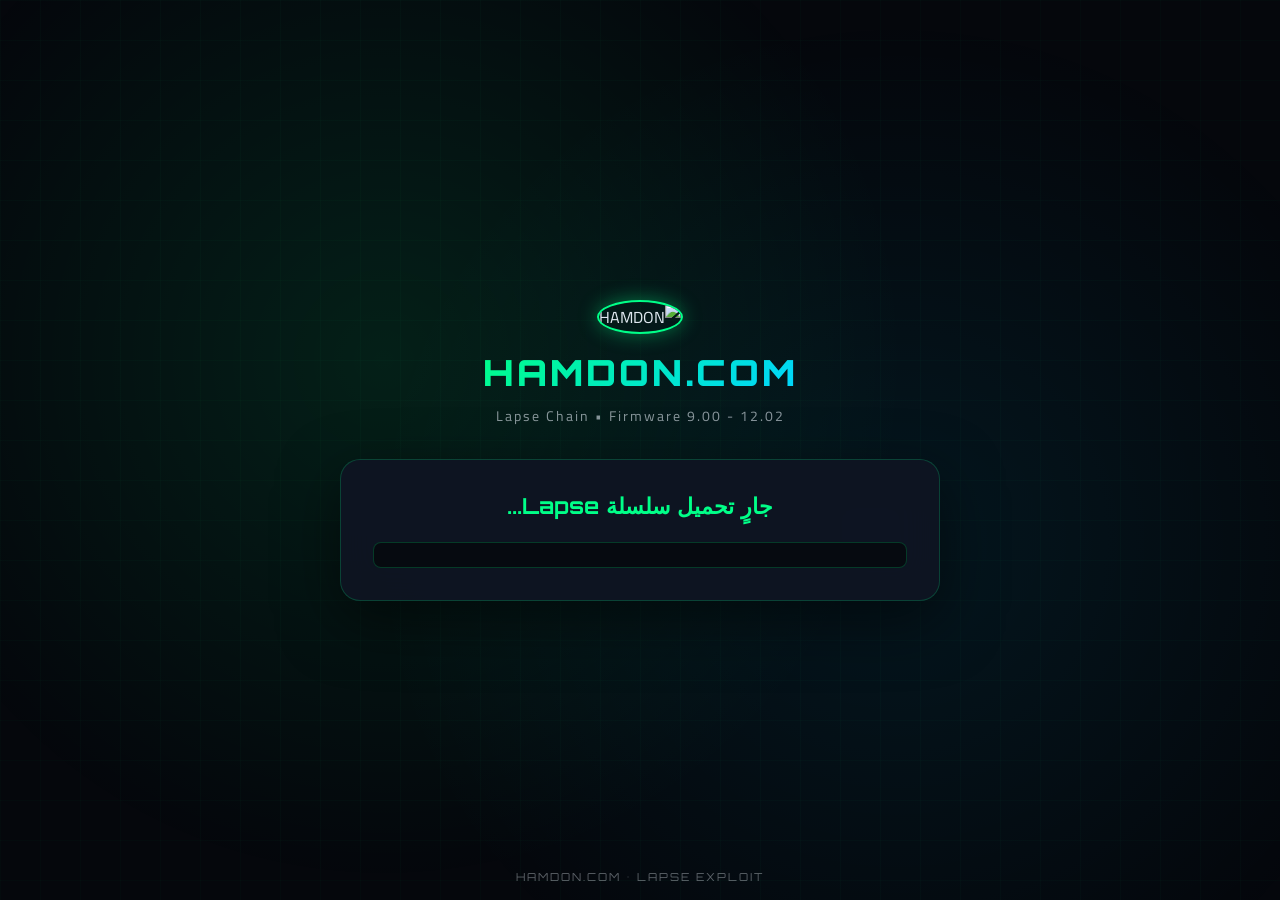
==== run_lapse.html @ b54a9a93 "Create run_lapse.html" ====
<!DOCTYPE html>
<html lang="ar" dir="rtl" manifest="cache.appcache">
<head>
<meta charset="utf-8">
<meta name="viewport" content="width=device-width,initial-scale=1">
<title>HAMDON.COM | Lapse Chain</title>
<style>
@import url('https://fonts.googleapis.com/css2?family=Orbitron:wght@400;700;900&family=Cairo:wght@400;700;900&display=swap');

* { margin: 0; padding: 0; box-sizing: border-box; }

:root {
  --neon-green: #00ff88;
  --neon-blue: #00d4ff;
  --dark-bg: #05070c;
  --card-bg: rgba(15, 20, 35, 0.9);
}

html, body {
  min-height: 100vh;
  background: var(--dark-bg);
  color: #e0e8f0;
  font-family: 'Cairo', sans-serif;
  position: relative;
  overflow: hidden;
}

body::before {
  content: '';
  position: fixed;
  inset: 0;
  background: 
    radial-gradient(circle at 30% 40%, rgba(0, 255, 136, 0.1) 0%, transparent 50%),
    radial-gradient(circle at 70% 60%, rgba(0, 212, 255, 0.08) 0%, transparent 50%);
  z-index: 0;
}

body::after {
  content: '';
  position: fixed;
  inset: 0;
  background-image: 
    linear-gradient(rgba(0, 255, 136, 0.02) 1px, transparent 1px),
    linear-gradient(90deg, rgba(0, 255, 136, 0.02) 1px, transparent 1px);
  background-size: 40px 40px;
  z-index: 0;
  pointer-events: none;
}

#wrap {
  position: relative;
  z-index: 1;
  min-height: 100vh;
  display: flex;
  flex-direction: column;
  align-items: center;
  justify-content: center;
  padding: 20px;
}

.header {
  text-align: center;
  margin-bottom: 30px;
  animation: fadeIn 0.6s ease-out;
}

@keyframes fadeIn {
  from { opacity: 0; transform: translateY(-20px); }
  to { opacity: 1; transform: translateY(0); }
}

.logo {
  width: 80px;
  height: 80px;
  border-radius: 50%;
  border: 2px solid var(--neon-green);
  box-shadow: 0 0 20px rgba(0, 255, 136, 0.4);
  margin-bottom: 16px;
}

.title {
  font-family: 'Orbitron', sans-serif;
  font-size: 36px;
  font-weight: 900;
  background: linear-gradient(135deg, var(--neon-green), var(--neon-blue));
  -webkit-background-clip: text;
  -webkit-text-fill-color: transparent;
  background-clip: text;
  letter-spacing: 3px;
}

.subtitle {
  font-size: 14px;
  color: rgba(224, 232, 240, 0.6);
  margin-top: 8px;
  letter-spacing: 2px;
}

.card {
  background: var(--card-bg);
  backdrop-filter: blur(20px);
  border: 1px solid rgba(0, 255, 136, 0.2);
  border-radius: 20px;
  padding: 32px;
  max-width: 600px;
  width: 100%;
  box-shadow: 0 20px 60px rgba(0, 0, 0, 0.5);
  animation: slideUp 0.6s ease-out 0.2s both;
}

@keyframes slideUp {
  from { opacity: 0; transform: translateY(30px); }
  to { opacity: 1; transform: translateY(0); }
}

#state {
  font-size: 22px;
  font-weight: 700;
  color: var(--neon-green);
  font-family: 'Orbitron', sans-serif;
  text-align: center;
  margin-bottom: 20px;
  min-height: 30px;
}

#out {
  white-space: pre-wrap;
  font: 11px/1.4 Consolas, monospace;
  background: rgba(0, 0, 0, 0.5);
  border: 1px solid rgba(0, 255, 136, 0.2);
  border-radius: 8px;
  padding: 12px;
  max-height: 400px;
  overflow-y: auto;
  color: #c8ced8;
  text-align: left;
}

.ok { color: #00ff88; }
.bad { color: #ff4466; }
.warn { color: #ffaa00; }

.footer {
  position: fixed;
  bottom: 16px;
  left: 50%;
  transform: translateX(-50%);
  font-size: 11px;
  color: rgba(224, 232, 240, 0.4);
  letter-spacing: 2px;
  font-family: 'Orbitron', sans-serif;
  z-index: 2;
}

@media (max-width: 600px) {
  .title { font-size: 28px; }
  .card { padding: 24px; }
}
</style>
</head>
<body>

<div id="wrap">
  
  <div class="header">
    <img src="preview.png" alt="HAMDON" class="logo">
    <h1 class="title">HAMDON.COM</h1>
    <div class="subtitle">Lapse Chain • Firmware 9.00 - 12.02</div>
  </div>

  <div class="card">
    <div id="state">جارٍ تحميل سلسلة Lapse...</div>
    <div id="out"></div>
  </div>

</div>

<div class="footer">HAMDON.COM • LAPSE EXPLOIT</div>

<script type="module">
import "./chain_lapse.js";
</script>

</body>
</html>
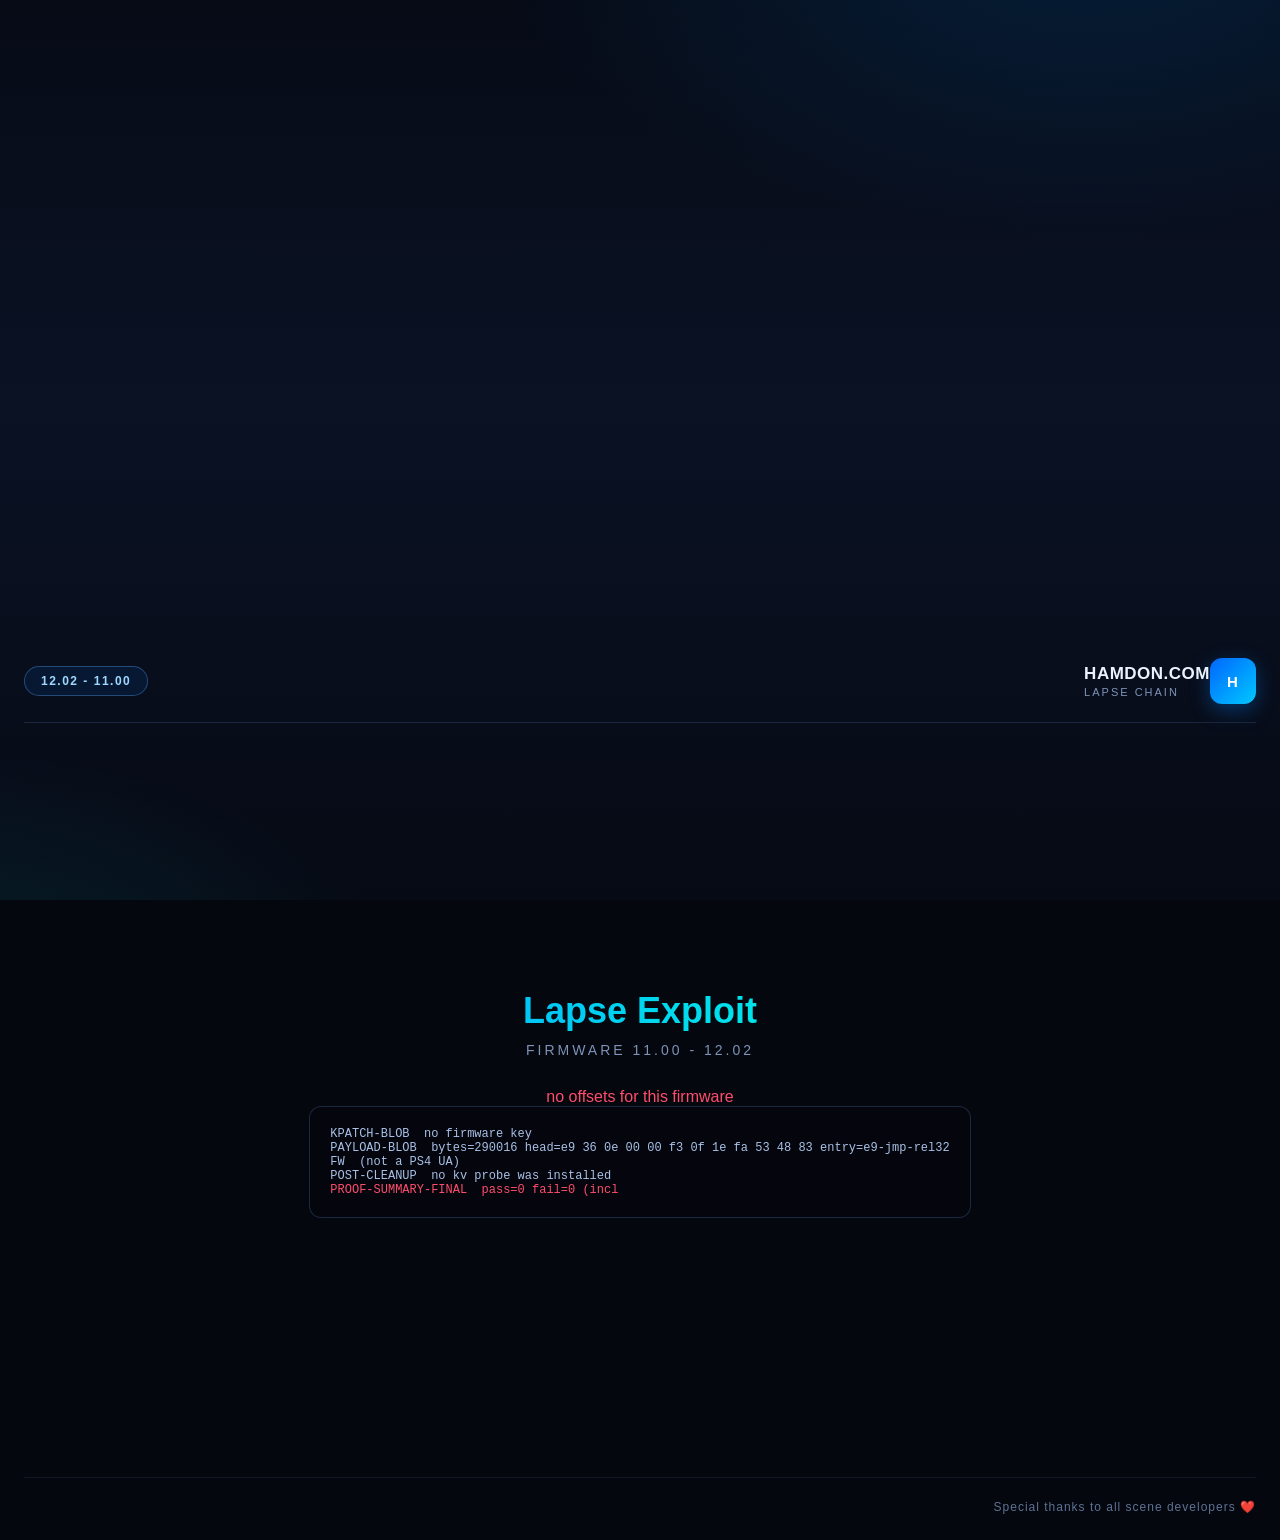
==== commit 2daec984: "Update run_lapse.html" ====
--- a/run_lapse.html
+++ b/run_lapse.html
@@ -4,182 +4,93 @@
 <meta charset="utf-8">
 <meta name="viewport" content="width=device-width,initial-scale=1">
 <title>HAMDON.COM | Lapse Chain</title>
+<link rel="stylesheet" href="style.css">
 <style>
-@import url('https://fonts.googleapis.com/css2?family=Orbitron:wght@400;700;900&family=Cairo:wght@400;700;900&display=swap');
-
-* { margin: 0; padding: 0; box-sizing: border-box; }
-
-:root {
-  --neon-green: #00ff88;
-  --neon-blue: #00d4ff;
-  --dark-bg: #05070c;
-  --card-bg: rgba(15, 20, 35, 0.9);
-}
-
-html, body {
-  min-height: 100vh;
-  background: var(--dark-bg);
-  color: #e0e8f0;
-  font-family: 'Cairo', sans-serif;
-  position: relative;
-  overflow: hidden;
-}
-
-body::before {
-  content: '';
-  position: fixed;
-  inset: 0;
-  background: 
-    radial-gradient(circle at 30% 40%, rgba(0, 255, 136, 0.1) 0%, transparent 50%),
-    radial-gradient(circle at 70% 60%, rgba(0, 212, 255, 0.08) 0%, transparent 50%);
-  z-index: 0;
-}
-
-body::after {
-  content: '';
-  position: fixed;
-  inset: 0;
-  background-image: 
-    linear-gradient(rgba(0, 255, 136, 0.02) 1px, transparent 1px),
-    linear-gradient(90deg, rgba(0, 255, 136, 0.02) 1px, transparent 1px);
-  background-size: 40px 40px;
-  z-index: 0;
-  pointer-events: none;
-}
-
-#wrap {
-  position: relative;
-  z-index: 1;
-  min-height: 100vh;
-  display: flex;
-  flex-direction: column;
-  align-items: center;
-  justify-content: center;
-  padding: 20px;
-}
-
-.header {
-  text-align: center;
-  margin-bottom: 30px;
-  animation: fadeIn 0.6s ease-out;
-}
-
-@keyframes fadeIn {
-  from { opacity: 0; transform: translateY(-20px); }
-  to { opacity: 1; transform: translateY(0); }
-}
-
-.logo {
-  width: 80px;
-  height: 80px;
-  border-radius: 50%;
-  border: 2px solid var(--neon-green);
-  box-shadow: 0 0 20px rgba(0, 255, 136, 0.4);
-  margin-bottom: 16px;
-}
-
-.title {
-  font-family: 'Orbitron', sans-serif;
-  font-size: 36px;
-  font-weight: 900;
-  background: linear-gradient(135deg, var(--neon-green), var(--neon-blue));
-  -webkit-background-clip: text;
-  -webkit-text-fill-color: transparent;
-  background-clip: text;
-  letter-spacing: 3px;
-}
-
-.subtitle {
-  font-size: 14px;
-  color: rgba(224, 232, 240, 0.6);
-  margin-top: 8px;
-  letter-spacing: 2px;
-}
-
-.card {
-  background: var(--card-bg);
-  backdrop-filter: blur(20px);
-  border: 1px solid rgba(0, 255, 136, 0.2);
-  border-radius: 20px;
-  padding: 32px;
-  max-width: 600px;
-  width: 100%;
-  box-shadow: 0 20px 60px rgba(0, 0, 0, 0.5);
-  animation: slideUp 0.6s ease-out 0.2s both;
-}
-
-@keyframes slideUp {
-  from { opacity: 0; transform: translateY(30px); }
-  to { opacity: 1; transform: translateY(0); }
-}
-
-#state {
-  font-size: 22px;
-  font-weight: 700;
-  color: var(--neon-green);
-  font-family: 'Orbitron', sans-serif;
-  text-align: center;
-  margin-bottom: 20px;
-  min-height: 30px;
-}
-
-#out {
-  white-space: pre-wrap;
-  font: 11px/1.4 Consolas, monospace;
-  background: rgba(0, 0, 0, 0.5);
-  border: 1px solid rgba(0, 255, 136, 0.2);
-  border-radius: 8px;
-  padding: 12px;
-  max-height: 400px;
-  overflow-y: auto;
-  color: #c8ced8;
-  text-align: left;
-}
-
-.ok { color: #00ff88; }
-.bad { color: #ff4466; }
-.warn { color: #ffaa00; }
-
-.footer {
-  position: fixed;
-  bottom: 16px;
-  left: 50%;
-  transform: translateX(-50%);
-  font-size: 11px;
-  color: rgba(224, 232, 240, 0.4);
-  letter-spacing: 2px;
-  font-family: 'Orbitron', sans-serif;
-  z-index: 2;
-}
-
-@media (max-width: 600px) {
-  .title { font-size: 28px; }
-  .card { padding: 24px; }
-}
+    .chain-page {
+        max-width: 800px;
+        margin: 0 auto;
+        padding: 40px 20px;
+        text-align: center;
+    }
+    .chain-title {
+        font-size: 36px;
+        font-weight: 900;
+        margin-bottom: 10px;
+        background: linear-gradient(90deg, #00aaff, #00ffe0);
+        -webkit-background-clip: text;
+        background-clip: text;
+        -webkit-text-fill-color: transparent;
+    }
+    .chain-sub {
+        font-size: 14px;
+        color: #7d93b8;
+        letter-spacing: 3px;
+        text-transform: uppercase;
+        margin-bottom: 30px;
+    }
+    #out {
+        background: rgba(5, 7, 14, 0.8);
+        border: 1px solid rgba(120, 180, 255, 0.2);
+        border-radius: 12px;
+        padding: 20px;
+        font-family: 'Courier New', monospace;
+        font-size: 12px;
+        color: #a9c1e6;
+        text-align: left;
+        max-height: 400px;
+        overflow-y: auto;
+        white-space: pre-wrap;
+        word-break: break-all;
+        backdrop-filter: blur(10px);
+    }
+    .ok { color: #3ddc97; }
+    .bad { color: #ff4d6d; }
+    .warn { color: #ffb066; }
 </style>
 </head>
 <body>
 
-<div id="wrap">
-  
-  <div class="header">
-    <img src="preview.png" alt="HAMDON" class="logo">
-    <h1 class="title">HAMDON.COM</h1>
-    <div class="subtitle">Lapse Chain • Firmware 9.00 - 12.02</div>
-  </div>
+<video id="bg-video" autoplay muted loop playsinline preload="auto">
+    <source src="background.mp4" type="video/mp4">
+</video>
+<div class="video-overlay"></div>
 
-  <div class="card">
-    <div id="state">جارٍ تحميل سلسلة Lapse...</div>
-    <div id="out"></div>
-  </div>
+<div class="shell">
+    <header class="topbar">
+        <div class="brand">
+            <div class="brand-logo">H</div>
+            <div class="brand-text">
+                <span class="brand-name">HAMDON.COM</span>
+                <span class="brand-sub">Lapse Chain</span>
+            </div>
+        </div>
+        <div class="badge">11.00 - 12.02</div>
+    </header>
 
+    <main class="wrap">
+        <div class="chain-page">
+            <h1 class="chain-title">Lapse Exploit</h1>
+            <p class="chain-sub">Firmware 11.00 - 12.02</p>
+            <div id="state" class="status-text loading">⏳ Please wait...</div>
+            <div id="out"></div>
+        </div>
+    </main>
+
+    <footer class="foot">
+        <p>❤️ Special thanks to all scene developers</p>
+    </footer>
 </div>
 
-<div class="footer">HAMDON.COM • LAPSE EXPLOIT</div>
-
 <script type="module">
-import "./chain_lapse.js";
+    var bgVideo = document.getElementById('bg-video');
+    if (bgVideo) {
+        bgVideo.addEventListener('error', function() { bgVideo.style.display = 'none'; });
+        document.addEventListener('visibilitychange', function() {
+            if (document.hidden) bgVideo.pause();
+            else bgVideo.play().catch(function() {});
+        });
+    }
+    import "./chain_lapse.js";
 </script>
-
 </body>
 </html>
--- a/style.css
+++ b/style.css
@@ -0,0 +1,326 @@
+/* ============================================================
+   PS4 WebKit Exploit Host - Professional Wide Theme
+   ============================================================ */
+
+* {
+    margin: 0;
+    padding: 0;
+    box-sizing: border-box;
+}
+
+html {
+    min-height: 100vh;
+    font-family: "Segoe UI", "Helvetica Neue", Arial, Helvetica, sans-serif;
+    color: #eaf2ff;
+    background: #05070e;
+}
+
+body {
+    min-height: 100vh;
+    display: flex;
+    flex-direction: column;
+    background:
+        radial-gradient(1100px 600px at 85% -10%, rgba(0, 140, 255, 0.16), transparent 55%),
+        radial-gradient(900px 520px at -5% 115%, rgba(0, 230, 255, 0.12), transparent 55%),
+        linear-gradient(180deg, #060b16 0%, #0a1224 45%, #060a14 100%);
+    background-attachment: fixed;
+}
+
+/* ---------- Wide shell ---------- */
+.shell {
+    width: 100%;
+    max-width: 1400px;
+    margin: 0 auto;
+    padding: 0 24px;
+    display: flex;
+    flex-direction: column;
+    min-height: 100vh;
+}
+
+/* ---------- Top bar ---------- */
+.topbar {
+    display: flex;
+    align-items: center;
+    justify-content: space-between;
+    padding: 18px 0;
+    border-bottom: 1px solid rgba(120, 180, 255, 0.15);
+}
+
+.brand {
+    display: flex;
+    align-items: center;
+}
+
+.brand-logo {
+    width: 46px;
+    height: 46px;
+    border-radius: 12px;
+    background: linear-gradient(135deg, #0066ff, #00c8ff);
+    display: flex;
+    align-items: center;
+    justify-content: center;
+    font-weight: 900;
+    font-size: 15px;
+    color: #ffffff;
+    letter-spacing: 1px;
+    box-shadow: 0 6px 20px rgba(0, 130, 255, 0.35);
+}
+
+.brand-text {
+    margin-left: 14px;
+    text-align: left;
+}
+
+.brand-name {
+    display: block;
+    font-size: 17px;
+    font-weight: 800;
+    letter-spacing: 0.5px;
+}
+
+.brand-sub {
+    display: block;
+    font-size: 11px;
+    color: #7d93b8;
+    letter-spacing: 2px;
+    text-transform: uppercase;
+    margin-top: 2px;
+}
+
+.badge {
+    font-size: 12px;
+    font-weight: 700;
+    letter-spacing: 1.5px;
+    color: #9fd8ff;
+    border: 1px solid rgba(90, 170, 255, 0.35);
+    background: rgba(0, 120, 255, 0.1);
+    padding: 7px 16px;
+    border-radius: 999px;
+    text-transform: uppercase;
+    white-space: nowrap;
+}
+
+/* ---------- Main content ---------- */
+.wrap {
+    flex: 1;
+    display: flex;
+    flex-direction: column;
+    justify-content: center;
+    width: 100%;
+    padding: 48px 0 40px;
+}
+
+.hero {
+    margin-bottom: 28px;
+}
+
+.hero-title {
+    font-size: 46px;
+    font-weight: 900;
+    letter-spacing: 1px;
+    line-height: 1.15;
+}
+
+.hero-title .accent {
+    background: linear-gradient(90deg, #00aaff, #00ffe0);
+    -webkit-background-clip: text;
+    background-clip: text;
+    -webkit-text-fill-color: transparent;
+}
+
+.hero-sub {
+    margin-top: 10px;
+    font-size: 14px;
+    letter-spacing: 4px;
+    text-transform: uppercase;
+    color: #7d93b8;
+    font-weight: 600;
+}
+
+/* ---------- Status panel ---------- */
+.status-panel {
+    max-width: 860px;
+    width: 100%;
+    margin: 0 auto 34px;
+    padding: 18px 24px;
+    background: rgba(255, 255, 255, 0.04);
+    border: 1px solid rgba(120, 180, 255, 0.16);
+    border-radius: 16px;
+    box-shadow: inset 0 1px 0 rgba(255, 255, 255, 0.04);
+}
+
+.status-text {
+    font-size: 15px;
+    letter-spacing: 1px;
+    color: #a9c1e6;
+    transition: all 0.3s ease;
+}
+
+.status-text.loading {
+    animation: pulse 1.4s ease-in-out infinite;
+}
+
+.status-text.error {
+    color: #ff4d6d;
+}
+
+.status-text.success {
+    color: #3ddc97;
+    font-weight: 700;
+    text-shadow: 0 0 20px rgba(61, 220, 151, 0.4);
+}
+
+@keyframes pulse {
+    0%, 100% { opacity: 1; }
+    50% { opacity: 0.45; }
+}
+
+/* ---------- Supported firmware grid ---------- */
+.fw-section {
+    width: 100%;
+}
+
+.fw-heading {
+    font-size: 13px;
+    font-weight: 700;
+    letter-spacing: 4px;
+    text-transform: uppercase;
+    color: #7d93b8;
+    margin-bottom: 18px;
+}
+
+.fw-grid {
+    display: flex;
+    flex-wrap: wrap;
+    justify-content: center;
+    margin: -10px;
+}
+
+.fw-card {
+    flex: 1 1 150px;
+    max-width: 200px;
+    margin: 10px;
+    padding: 20px 16px;
+    background: linear-gradient(180deg, rgba(255, 255, 255, 0.05), rgba(255, 255, 255, 0.02));
+    border: 1px solid rgba(120, 180, 255, 0.16);
+    border-radius: 16px;
+    text-align: center;
+    transition: all 0.25s ease;
+}
+
+.fw-card:hover {
+    transform: translateY(-4px);
+    border-color: rgba(0, 180, 255, 0.45);
+    box-shadow: 0 14px 34px rgba(0, 90, 200, 0.22);
+}
+
+.fw-card.active {
+    border-color: #00d8ff;
+    background: linear-gradient(180deg, rgba(0, 160, 255, 0.16), rgba(0, 160, 255, 0.05));
+    box-shadow: 0 0 30px rgba(0, 190, 255, 0.35);
+}
+
+.fw-ver {
+    font-size: 26px;
+    font-weight: 900;
+    letter-spacing: 1px;
+    background: linear-gradient(90deg, #00aaff, #00e0ff);
+    -webkit-background-clip: text;
+    background-clip: text;
+    -webkit-text-fill-color: transparent;
+}
+
+.fw-chain {
+    display: inline-block;
+    margin-top: 10px;
+    font-size: 10px;
+    font-weight: 800;
+    letter-spacing: 2px;
+    padding: 4px 12px;
+    border-radius: 999px;
+    text-transform: uppercase;
+}
+
+.fw-chain.lapse {
+    background: rgba(0, 180, 255, 0.14);
+    color: #6fd8ff;
+    border: 1px solid rgba(0, 180, 255, 0.35);
+}
+
+.fw-chain.poops {
+    background: rgba(255, 140, 0, 0.12);
+    color: #ffb066;
+    border: 1px solid rgba(255, 140, 0, 0.35);
+}
+
+/* ---------- Buttons ---------- */
+.btn {
+    display: inline-block;
+    margin-top: 14px;
+    padding: 12px 28px;
+    font-size: 14px;
+    font-weight: 800;
+    letter-spacing: 2px;
+    text-transform: uppercase;
+    color: #04121f;
+    background: linear-gradient(90deg, #00aaff, #00e0ff);
+    border: none;
+    border-radius: 999px;
+    cursor: pointer;
+    transition: all 0.2s ease;
+}
+
+.btn:hover {
+    filter: brightness(1.1);
+    transform: translateY(-1px);
+}
+
+.btn.hidden {
+    display: none;
+}
+
+/* ---------- Footer ---------- */
+.foot {
+    padding: 22px 0 26px;
+    border-top: 1px solid rgba(120, 180, 255, 0.1);
+    font-size: 12px;
+    color: #5d7294;
+    letter-spacing: 1px;
+}
+
+/* ---------- Responsive ---------- */
+@media (max-width: 700px) {
+    .shell {
+        padding: 0 16px;
+    }
+
+    .hero-title {
+        font-size: 30px;
+    }
+
+    .hero-sub {
+        font-size: 11px;
+        letter-spacing: 3px;
+    }
+
+    .status-text {
+        font-size: 13px;
+    }
+
+    .badge {
+        font-size: 10px;
+        padding: 5px 10px;
+    }
+
+    .fw-card {
+        flex: 1 1 130px;
+        max-width: 160px;
+        padding: 16px 12px;
+    }
+
+    .fw-ver {
+        font-size: 22px;
+    }
+}
+
+
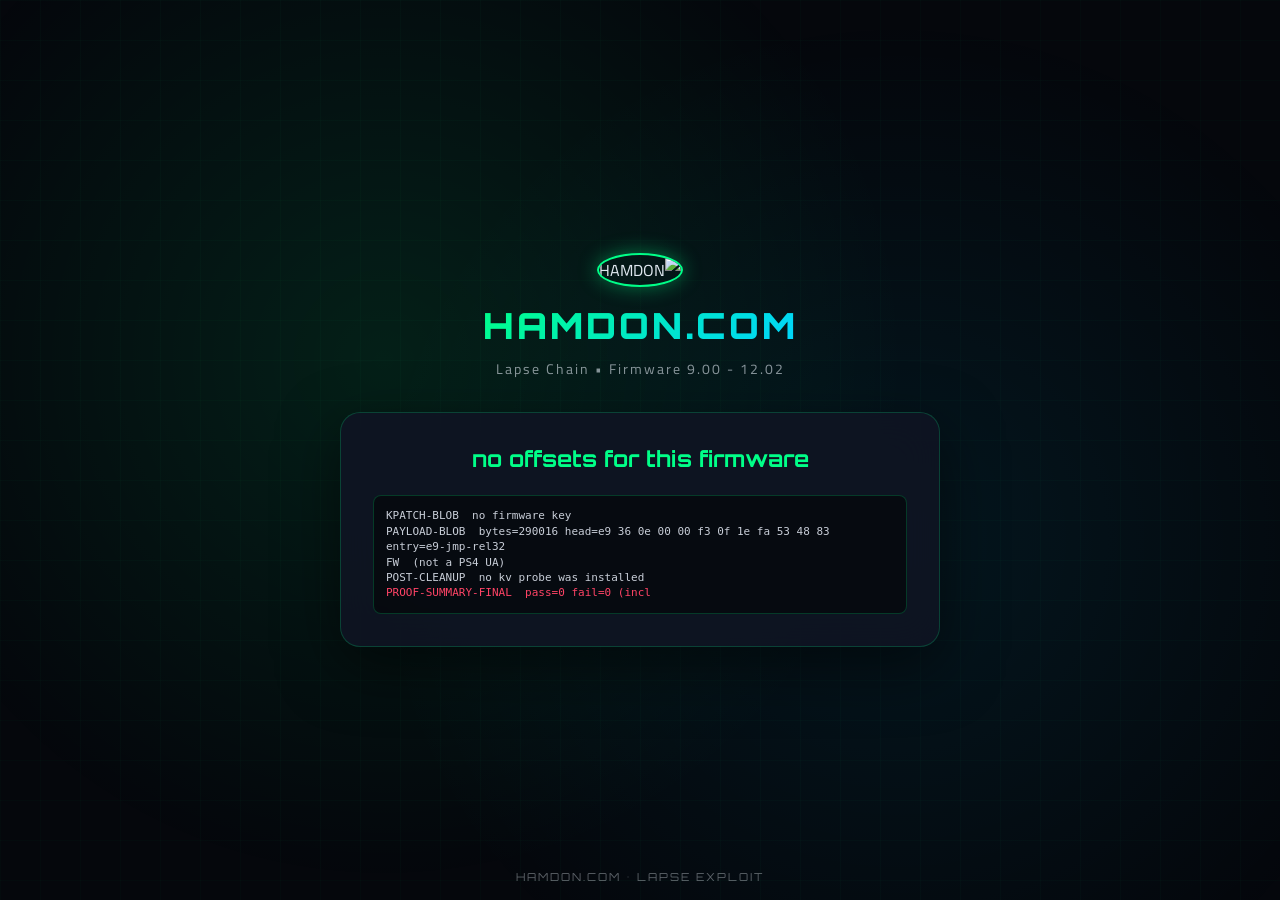
==== commit 82dc6faa: "Update run_lapse.html" ====
--- a/run_lapse.html
+++ b/run_lapse.html
@@ -4,93 +4,182 @@
 <meta charset="utf-8">
 <meta name="viewport" content="width=device-width,initial-scale=1">
 <title>HAMDON.COM | Lapse Chain</title>
-<link rel="stylesheet" href="style.css">
 <style>
-    .chain-page {
-        max-width: 800px;
-        margin: 0 auto;
-        padding: 40px 20px;
-        text-align: center;
-    }
-    .chain-title {
-        font-size: 36px;
-        font-weight: 900;
-        margin-bottom: 10px;
-        background: linear-gradient(90deg, #00aaff, #00ffe0);
-        -webkit-background-clip: text;
-        background-clip: text;
-        -webkit-text-fill-color: transparent;
-    }
-    .chain-sub {
-        font-size: 14px;
-        color: #7d93b8;
-        letter-spacing: 3px;
-        text-transform: uppercase;
-        margin-bottom: 30px;
-    }
-    #out {
-        background: rgba(5, 7, 14, 0.8);
-        border: 1px solid rgba(120, 180, 255, 0.2);
-        border-radius: 12px;
-        padding: 20px;
-        font-family: 'Courier New', monospace;
-        font-size: 12px;
-        color: #a9c1e6;
-        text-align: left;
-        max-height: 400px;
-        overflow-y: auto;
-        white-space: pre-wrap;
-        word-break: break-all;
-        backdrop-filter: blur(10px);
-    }
-    .ok { color: #3ddc97; }
-    .bad { color: #ff4d6d; }
-    .warn { color: #ffb066; }
+@import url('https://fonts.googleapis.com/css2?family=Orbitron:wght@400;700;900&family=Cairo:wght@400;700;900&display=swap');
+
+* { margin: 0; padding: 0; box-sizing: border-box; }
+
+:root {
+  --neon-green: #00ff88;
+  --neon-blue: #00d4ff;
+  --dark-bg: #05070c;
+  --card-bg: rgba(15, 20, 35, 0.9);
+}
+
+html, body {
+  min-height: 100vh;
+  background: var(--dark-bg);
+  color: #e0e8f0;
+  font-family: 'Cairo', sans-serif;
+  position: relative;
+  overflow: hidden;
+}
+
+body::before {
+  content: '';
+  position: fixed;
+  inset: 0;
+  background: 
+    radial-gradient(circle at 30% 40%, rgba(0, 255, 136, 0.1) 0%, transparent 50%),
+    radial-gradient(circle at 70% 60%, rgba(0, 212, 255, 0.08) 0%, transparent 50%);
+  z-index: 0;
+}
+
+body::after {
+  content: '';
+  position: fixed;
+  inset: 0;
+  background-image: 
+    linear-gradient(rgba(0, 255, 136, 0.02) 1px, transparent 1px),
+    linear-gradient(90deg, rgba(0, 255, 136, 0.02) 1px, transparent 1px);
+  background-size: 40px 40px;
+  z-index: 0;
+  pointer-events: none;
+}
+
+#wrap {
+  position: relative;
+  z-index: 1;
+  min-height: 100vh;
+  display: flex;
+  flex-direction: column;
+  align-items: center;
+  justify-content: center;
+  padding: 20px;
+}
+
+.header {
+  text-align: center;
+  margin-bottom: 30px;
+  animation: fadeIn 0.6s ease-out;
+}
+
+@keyframes fadeIn {
+  from { opacity: 0; transform: translateY(-20px); }
+  to { opacity: 1; transform: translateY(0); }
+}
+
+.logo {
+  width: 80px;
+  height: 80px;
+  border-radius: 50%;
+  border: 2px solid var(--neon-green);
+  box-shadow: 0 0 20px rgba(0, 255, 136, 0.4);
+  margin-bottom: 16px;
+}
+
+.title {
+  font-family: 'Orbitron', sans-serif;
+  font-size: 36px;
+  font-weight: 900;
+  background: linear-gradient(135deg, var(--neon-green), var(--neon-blue));
+  -webkit-background-clip: text;
+  -webkit-text-fill-color: transparent;
+  background-clip: text;
+  letter-spacing: 3px;
+}
+
+.subtitle {
+  font-size: 14px;
+  color: rgba(224, 232, 240, 0.6);
+  margin-top: 8px;
+  letter-spacing: 2px;
+}
+
+.card {
+  background: var(--card-bg);
+  backdrop-filter: blur(20px);
+  border: 1px solid rgba(0, 255, 136, 0.2);
+  border-radius: 20px;
+  padding: 32px;
+  max-width: 600px;
+  width: 100%;
+  box-shadow: 0 20px 60px rgba(0, 0, 0, 0.5);
+  animation: slideUp 0.6s ease-out 0.2s both;
+}
+
+@keyframes slideUp {
+  from { opacity: 0; transform: translateY(30px); }
+  to { opacity: 1; transform: translateY(0); }
+}
+
+#state {
+  font-size: 22px;
+  font-weight: 700;
+  color: var(--neon-green);
+  font-family: 'Orbitron', sans-serif;
+  text-align: center;
+  margin-bottom: 20px;
+  min-height: 30px;
+}
+
+#out {
+  white-space: pre-wrap;
+  font: 11px/1.4 Consolas, monospace;
+  background: rgba(0, 0, 0, 0.5);
+  border: 1px solid rgba(0, 255, 136, 0.2);
+  border-radius: 8px;
+  padding: 12px;
+  max-height: 400px;
+  overflow-y: auto;
+  color: #c8ced8;
+  text-align: left;
+}
+
+.ok { color: #00ff88; }
+.bad { color: #ff4466; }
+.warn { color: #ffaa00; }
+
+.footer {
+  position: fixed;
+  bottom: 16px;
+  left: 50%;
+  transform: translateX(-50%);
+  font-size: 11px;
+  color: rgba(224, 232, 240, 0.4);
+  letter-spacing: 2px;
+  font-family: 'Orbitron', sans-serif;
+  z-index: 2;
+}
+
+@media (max-width: 600px) {
+  .title { font-size: 28px; }
+  .card { padding: 24px; }
+}
 </style>
 </head>
 <body>
 
-<video id="bg-video" autoplay muted loop playsinline preload="auto">
-    <source src="background.mp4" type="video/mp4">
-</video>
-<div class="video-overlay"></div>
+<div id="wrap">
+  
+  <div class="header">
+    <img src="preview.png" alt="HAMDON" class="logo">
+    <h1 class="title">HAMDON.COM</h1>
+    <div class="subtitle">Lapse Chain • Firmware 9.00 - 12.02</div>
+  </div>
 
-<div class="shell">
-    <header class="topbar">
-        <div class="brand">
-            <div class="brand-logo">H</div>
-            <div class="brand-text">
-                <span class="brand-name">HAMDON.COM</span>
-                <span class="brand-sub">Lapse Chain</span>
-            </div>
-        </div>
-        <div class="badge">11.00 - 12.02</div>
-    </header>
+  <div class="card">
+    <div id="state">جارٍ تحميل سلسلة Lapse...</div>
+    <div id="out"></div>
+  </div>
 
-    <main class="wrap">
-        <div class="chain-page">
-            <h1 class="chain-title">Lapse Exploit</h1>
-            <p class="chain-sub">Firmware 11.00 - 12.02</p>
-            <div id="state" class="status-text loading">⏳ Please wait...</div>
-            <div id="out"></div>
-        </div>
-    </main>
-
-    <footer class="foot">
-        <p>❤️ Special thanks to all scene developers</p>
-    </footer>
 </div>
 
+<div class="footer">HAMDON.COM • LAPSE EXPLOIT</div>
+
 <script type="module">
-    var bgVideo = document.getElementById('bg-video');
-    if (bgVideo) {
-        bgVideo.addEventListener('error', function() { bgVideo.style.display = 'none'; });
-        document.addEventListener('visibilitychange', function() {
-            if (document.hidden) bgVideo.pause();
-            else bgVideo.play().catch(function() {});
-        });
-    }
-    import "./chain_lapse.js";
+import "./chain_lapse.js";
 </script>
+
 </body>
 </html>
